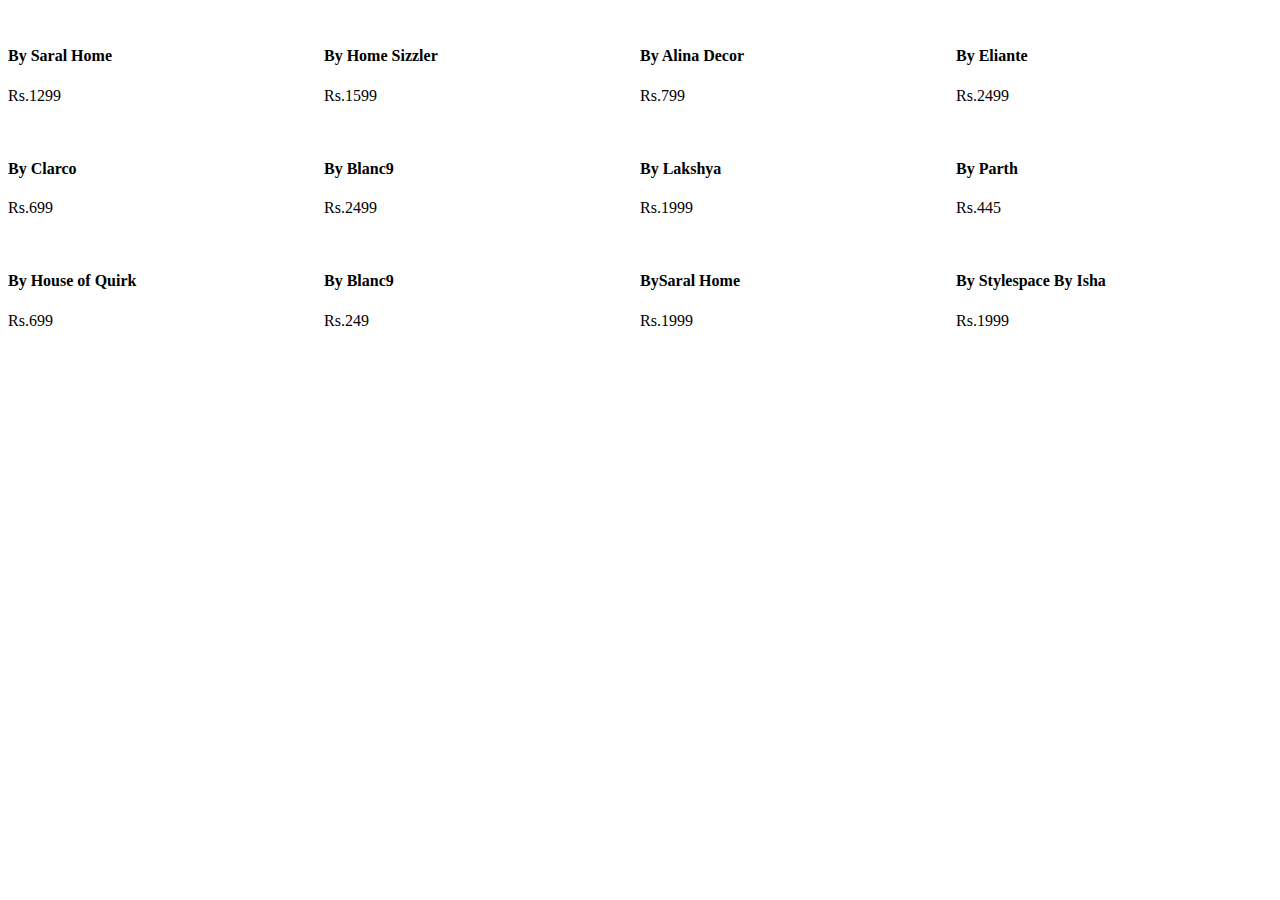
==== home.html @ e33f0c86 "day4 done" ====
<!DOCTYPE html>
<html lang="en">
<head>
    <meta charset="UTF-8">
    <meta http-equiv="X-UA-Compatible" content="IE=edge">
    <meta name="viewport" content="width=device-width, initial-scale=1.0">
    <title>Product</title>
    <link rel="stylesheet" href="./style.css">
</head>
<body>
    <div class="product">

        <div>
            <img src="https://img3.junaroad.com/uiproducts/17100752/zoom_0-1592827972.jpg" alt="">
            <h4>By Saral Home</h4>
            <p>Rs.1299</p>
        </div>


        <div>
            <img src="https://img3.junaroad.com/uiproducts/18346559/zoom_0-1651066593.jpg" alt="">
            <h4>By Home Sizzler</h4>
            <p>Rs.1599</p>
        </div>


        <div>
            <img src="https://img3.junaroad.com/uiproducts/18448198/zoom_0-1658908063.jpg" alt="">
            <h4>By Alina Decor</h4>
            <p>Rs.799</p>
        </div>


        <div>
            <img src="https://img3.junaroad.com/uiproducts/18369469/zoom_0-1652448527.jpg" alt="">
            <h4>By Eliante</h4>
            <p>Rs.2499</p>
        </div>

        <div>
            <img src="https://img3.junaroad.com/uiproducts/19116498/zoom_0-1672491348.jpg" alt="">
            <h4>By Clarco</h4>
            <p>Rs.699</p>
        </div>


        <div>
            <img src="https://img3.junaroad.com/uiproducts/18473171/zoom_0-1661317244.jpg" alt="">
            <h4>By Blanc9</h4>
            <p>Rs.2499</p>
        </div>


        <div>
            <img src="https://img3.junaroad.com/uiproducts/18365410/zoom_0-1652359414.jpg" alt="">
            <h4>By Lakshya</h4>
            <p>Rs.1999</p>
        </div>


        <div>
            <img src="https://img3.junaroad.com/uiproducts/18081434/zoom_0-1637333606.jpg" alt="">
            <h4>By Parth</h4>
            <p>Rs.445</p>
        </div>

        <div>
            <img src="https://img3.junaroad.com/uiproducts/18629172/zoom_0-1667400337.jpg" alt="">
            <h4>By House of Quirk</h4>
            <p>Rs.699</p>
        </div>


        <div>
            <img src="https://img3.junaroad.com/uiproducts/18287413/zoom_0-1646668952.jpg" alt="">
            <h4>By Blanc9</h4>
            <p>Rs.249</p>
        </div>


        <div>
            <img src="https://img3.junaroad.com/uiproducts/11655709/zoom_0-1473862975.jpg" alt="">
            <h4>BySaral Home</h4>
            <p>Rs.1999</p>
        </div>

        <div>
            <img src="https://img3.junaroad.com/uiproducts/18591753/zoom_0-1665927174.jpg" alt="">
            <h4>By Stylespace By Isha</h4>
            <p>Rs.1999</p>
        </div>

    </div>
</body>
</html>
---- style.css ----
#logo {
    /* border: 1px solid black; */
    width: 20%;
    height: 150px;
    margin-left:-100px;
    margin-top:-20px; 
}

#logo > img{
    width: 100%;
    height: 200px;
    margin-top: -20px ;
}

        #header a{
            /* border: 2px solid black; */
            width: 100%;
            display: inline;
            justify-content: space-around;
            text-decoration: none;
            color: black;
            width: 35%;
            font-weight: bold;
        }
        #header span {
            color: red;
        }
        #header {
            /* border: 1px solid black; */
            width: 400px;
            /* margin-top: 40px; */
            display: flex;
            justify-content: center;
            align-items: center;
            justify-content: space-around;
            /* border: 2px solid red; */
            /* width: 50%; */
            /* margin-left: 50px; */
        }

        #header:hover{
            color: chartreuse;
        }
      .navp > div > a > img{
      width:25px;
      height:25px;
      display:block;
      margin:auto;
      }
      .navp>div>a{
        text-decoration:none ;
        color:black;
        font-size:10px;
      }
      #pro{
        display:flex;
        width:100%;
        
      }

      #pro a{
      text-decoration:none;
      }
      
      #banner > p {
        text-align: center;
      }
      

        #nav>div{
            /* border:2px solid red; */
            display:flex;
            justify-content: space-between;
        }
        #parent img{
            width: 100%;
            height: 100%;
            margin: auto;

        }
        hr {
            font-weight: bolder;
            color: blue;
        }
        .navp{
            display:flex;
            width: 30%;
            justify-content: space-around;
           align-items: center;
        }
        #circleimg > div > a{
            /* display: flex; */
            text-decoration:none;
            
        }
        #banner > img{
        width: 40px;
        height: 40px;
    
        }

        #banner{
            /* display: block; */
            margin-left: 120px;
            border-top: 4px solid skyblue;
            margin-top: 40px;
            width: 90%;
            display: flex;
            justify-content: center;
            align-items: center;
            /* justify-content: space-between/; */
        }
      
        #circleimg>div> a > img{
            height: 70px;
            width: 70px;
        }
       
        #circleimg {
            /* border: 2px solid black; */
            display: flex;
            justify-content: space-between;
            /* border-bottom: 1px solid black; */
            height: 80px;
            display: flex;
            width: 80%;
            text-align: center;
            margin: auto;
            margin-top: 20px;
        }
        #circleimg > div > a{
            border: none;
            font-size: 10px;
        }

        .container{
            padding-top: 15px;
            display: flex;
            justify-content: space-around;
            text-align: center;
           
        }

        .container > a {
            text-decoration: none;
        }

        .container > a > img{

            width: 80px;
            height: 80px;
        } 


        .nav{
            display:flex;
            justify-content: space-evenly;
        } 

        


#pro{
    margin: auto;
    width: 90%;
    display: grid;
    grid-template-columns: repeat(3, 1fr);
    gap: 10px;
    width: 95%;
    padding-left: 140px;
    padding-right: 40px;
}

#pro > div > a > img {
    width: 100%;
}


#pro>div{
width: 80%;
}


.indiv{
display:flex;
/* border: 1px solid black; */
/* justify-content: center; */
align-items: center;
font-size: 17px;
}

.indiv > img{
    width: 15px;
    height: 15px;
}

.indiv > p{
    color: rgb(130, 128, 128);
}

.indiv > p > span{
color: #000;
}



.product{
    display: grid;
    grid-template-columns: repeat(4, 1fr);
    width: 100%;
}


.product>div{
    width: 90%;
}

.product>div>img{
    width:100%
}
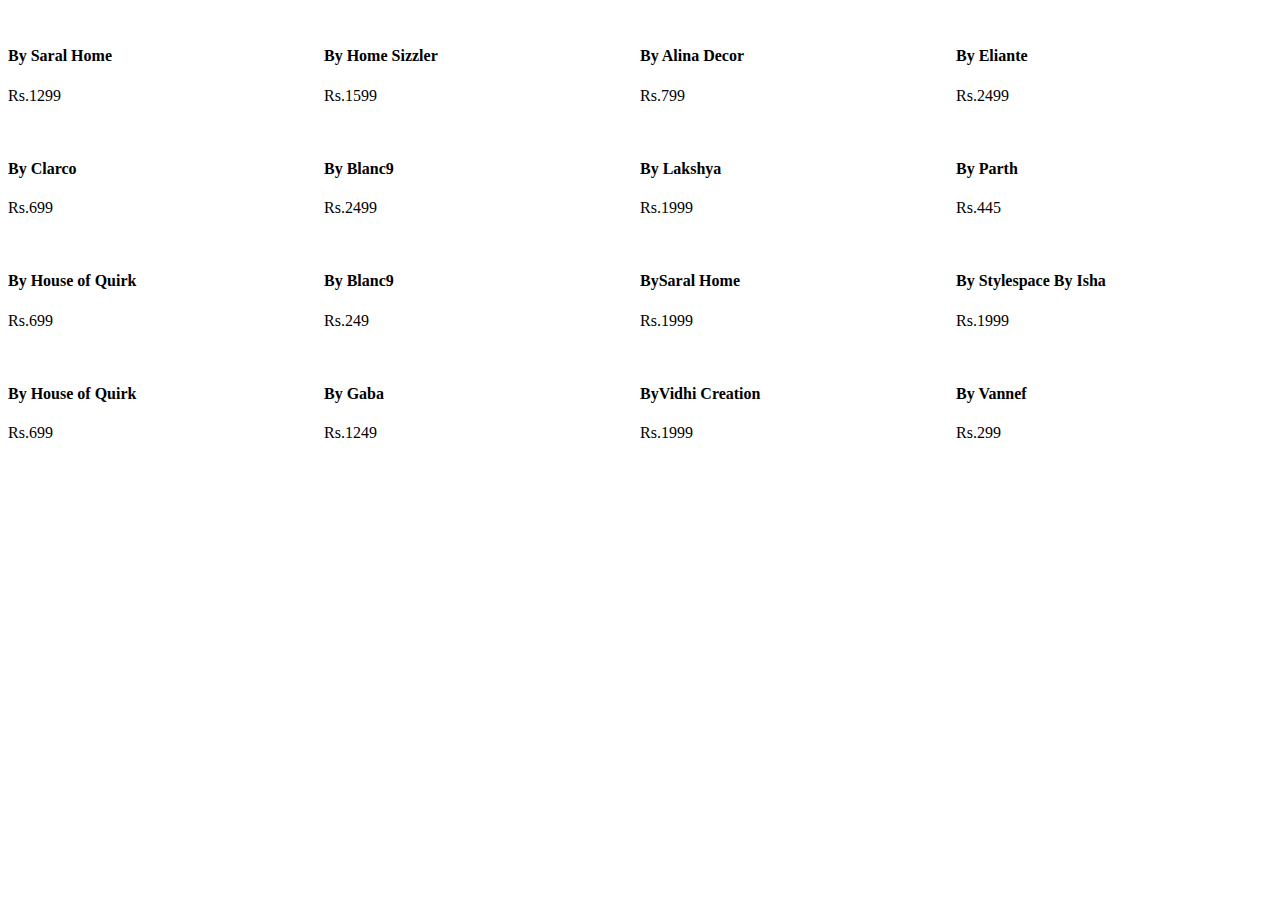
==== commit 11dca099: "day5 done" ====
--- a/home.html
+++ b/home.html
@@ -90,6 +90,33 @@
             <p>Rs.1999</p>
         </div>
 
+        <div>
+            <img src="https://img3.junaroad.com/uiproducts/18905686/zoom_0-1671443005.jpg" alt="">
+            <h4>By House of Quirk</h4>
+            <p>Rs.699</p>
+        </div>
+
+
+        <div>
+            <img src="https://img3.junaroad.com/uiproducts/18442112/zoom_0-1658740144.jpg" alt="">
+            <h4>By Gaba</h4>
+            <p>Rs.1249</p>
+        </div>
+
+
+        <div>
+            <img src="https://img3.junaroad.com/uiproducts/18719849/zoom_0-1669788538.jpg" alt="">
+            <h4>ByVidhi Creation</h4>
+            <p>Rs.1999</p>
+        </div>
+
+        <div>
+            <img src="https://img3.junaroad.com/uiproducts/18526633/zoom_0-1663406376.jpg" alt="">
+            <h4>By Vannef</h4>
+            <p>Rs.299</p>
+        </div>
+
+
     </div>
 </body>
 </html>
